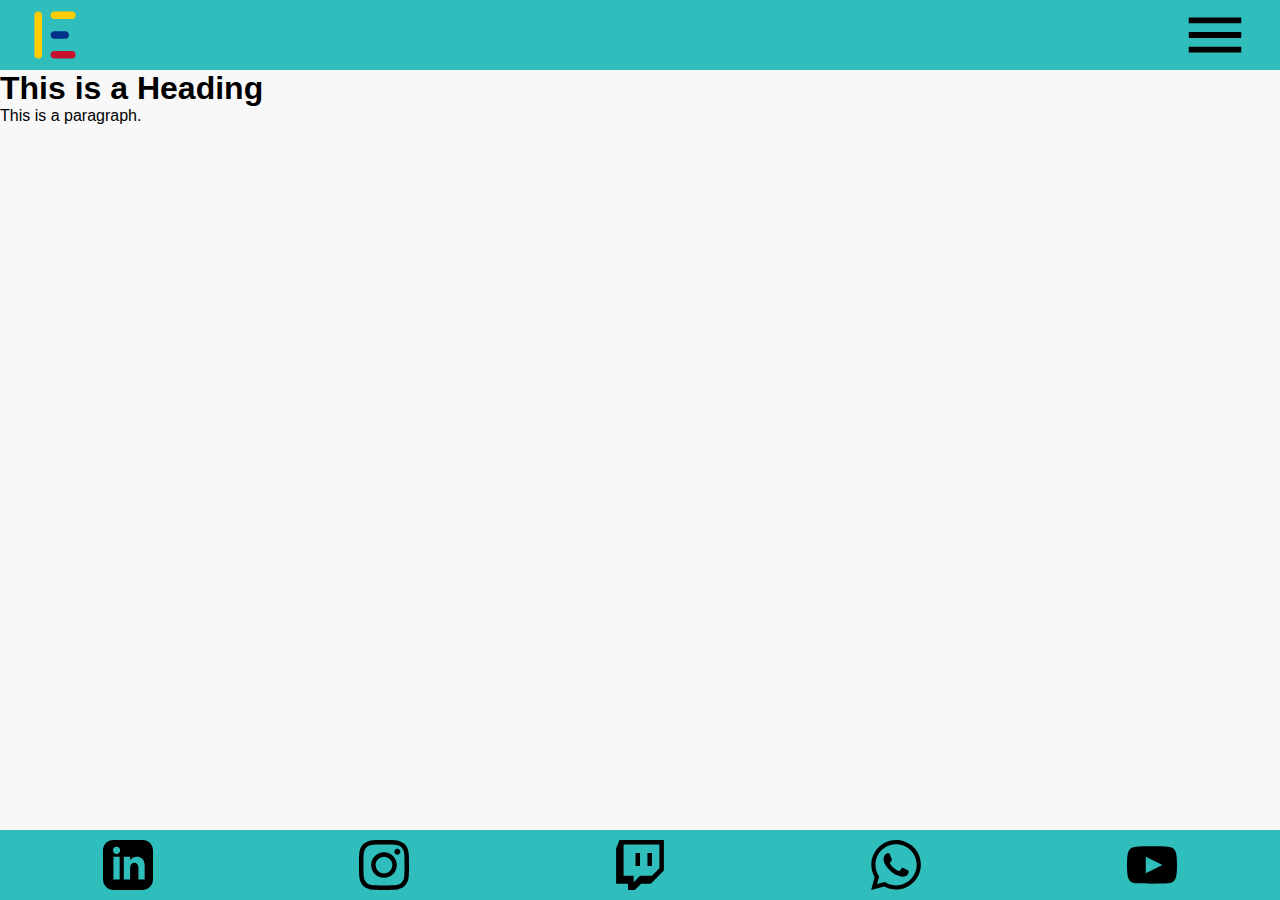
==== index.html @ 3cd1a064 "Merge branch 'main' of https://github.com/emmllanitos/emmllanitos" ====
<!DOCTYPE html>
<html lang="es">

<head>
    <meta charset="UTF-8" />
    <meta http-equiv="X-UA-Compatible" content="IE=edge" />
    <meta name="viewport" content="width=device-width, initial-scale=1.0" />
    <title>Edwar Mayorga - Analista de datos - Index</title>
    <link rel="icon" type="image/x-icon" href="/img/favicon.ico">
    <link rel="stylesheet" href="css/styles-mobile.css">
    <link rel="stylesheet" href="css/styles-tablet.css">
    <link rel="stylesheet" href="css/styles-desktop.css">

</head>

<body>
    <nav class="nav-container">
        <div class="nav-box-logo">
            <a href="https://emmllanitos.github.io/emmllanitos/">
                <svg width="100%" height="100%" viewBox="0 0 1181 1181" version="1.1"
                    xmlns="http://www.w3.org/2000/svg">
                    <path id="nav-logo-svg-l1" opacity="1.00"
                        d=" M 179.45 34.61 C 196.73 33.34 214.77 33.10 231.11 39.73 C 257.66 49.84 278.14 74.21 283.41 102.14 C 285.48 111.98 284.93 122.07 285.00 132.05 C 285.00 436.37 285.00 740.69 285.00 1045.01 C 284.87 1058.67 285.93 1072.63 281.98 1085.91 C 274.46 1114.17 251.16 1137.46 222.91 1144.98 C 210.28 1148.64 196.99 1148.17 183.98 1147.80 C 156.74 1146.28 130.91 1130.41 117.03 1106.96 C 111.16 1097.17 107.27 1086.19 105.78 1074.87 C 104.78 1067.97 105.02 1060.98 105.00 1054.04 C 105.00 743.02 105.01 432.00 105.00 120.99 C 104.69 106.69 107.82 92.29 114.48 79.61 C 126.99 55.13 152.11 37.63 179.45 34.61 Z" />
                    <path id="nav-logo-svg-l2" opacity="1.00"
                        d=" M 562.46 34.61 C 566.28 34.15 570.13 34.00 573.98 34.00 C 712.99 34.00 852.01 33.99 991.02 34.00 C 1007.85 33.90 1024.68 38.92 1038.62 48.37 C 1057.50 60.97 1070.92 81.47 1074.72 103.87 C 1076.46 113.48 1076.00 123.29 1075.91 133.00 C 1075.05 159.96 1060.16 185.87 1037.47 200.40 C 1023.75 209.36 1007.36 214.11 990.99 214.00 C 851.66 214.00 712.34 214.00 573.01 214.00 C 553.99 214.15 535.01 207.65 520.13 195.80 C 500.74 180.65 488.61 156.66 488.06 132.03 C 488.02 122.98 487.59 113.86 489.11 104.90 C 492.09 86.14 501.71 68.54 515.83 55.85 C 528.67 44.16 545.20 36.61 562.46 34.61 Z" />
                    <path id="nav-logo-svg-l3" opacity="1.00"
                        d=" M 562.51 501.60 C 566.31 501.14 570.13 500.99 573.96 501.00 C 656.95 501.00 739.95 501.00 822.95 501.00 C 830.61 501.04 838.32 500.72 845.92 501.93 C 864.41 504.58 881.87 513.70 894.71 527.26 C 906.11 539.20 913.91 554.55 916.71 570.84 C 918.47 580.48 918.00 590.32 917.91 600.07 C 917.03 627.00 902.14 652.89 879.47 667.41 C 865.75 676.36 849.38 681.11 833.01 681.00 C 749.67 681.00 666.33 681.00 582.99 681.00 C 575.34 680.96 567.64 681.28 560.05 680.07 C 540.87 677.31 522.82 667.60 509.86 653.21 C 496.22 638.25 488.29 618.25 488.03 598.01 C 488.03 589.32 487.63 580.57 489.10 571.97 C 492.29 551.56 503.42 532.56 519.54 519.67 C 531.78 509.75 546.86 503.41 562.51 501.60 Z" />
                    <path id="nav-logo-svg-l4" opacity="1.00"
                        d=" M 562.40 968.62 C 575.54 967.40 588.77 968.25 601.95 968.00 C 730.63 968.00 859.30 968.00 987.98 968.00 C 1011.54 967.08 1035.31 976.31 1051.75 993.27 C 1065.38 1007.05 1074.02 1025.66 1075.65 1044.98 C 1076.59 1062.01 1076.59 1079.74 1069.64 1095.67 C 1059.47 1120.81 1036.45 1140.24 1009.93 1145.97 C 998.79 1148.64 987.28 1147.90 975.93 1148.00 C 841.29 1147.99 706.65 1148.02 572.01 1147.99 C 553.33 1147.94 534.76 1141.44 520.15 1129.81 C 504.64 1117.63 493.64 1099.87 489.73 1080.53 C 487.61 1070.82 487.98 1060.84 488.03 1050.98 C 488.27 1035.29 493.02 1019.71 501.58 1006.56 C 514.93 985.76 537.82 971.39 562.40 968.62 Z" />
                </svg>
            </a>
        </div>
        <div class="nav-box-menu">
            <a href="#">
                <svg xmlns="http://www.w3.org/2000/svg" width="100%" height="100%" viewBox="0 0 24 24" fill="#000000">
                    <path d="M0 0h24v24H0z" fill="none" />
                    <path d="M3 18h18v-2H3v2zm0-5h18v-2H3v2zm0-7v2h18V6H3z" />
                </svg>
            </a>
        </div>
    </nav>

    <main class="main-container">
        <h1>This is a Heading</h1>
        <p>This is a paragraph.</p>
    </main>

    <footer class="footer-container">
        <!--<div class="footer-box-text">
            <h2>Primera parte del footer</h2>
        </div>-->
        <!--<div class="footer-box-header">
            <ul>
                <li><a href="#">Inicio</a></li>
                <li><a href="#">Portafolio</a></li>
                <li><a href="#">Contacto</a></li>
            </ul>
        </div>-->
        <div class="footer-box-social">
            <a href="https://www.linkedin.com/in/emmllanitos/" target="_blank" rel="noopener noreferrer">
                <div id="container-social">
                    <svg xmlns="http://www.w3.org/2000/svg" width="auto" height="100%" viewBox="0 0 24 24">
                        <path
                            d="M19 0h-14c-2.761 0-5 2.239-5 5v14c0 2.761 2.239 5 5 5h14c2.762 0 5-2.239 5-5v-14c0-2.761-2.238-5-5-5zm-11 19h-3v-11h3v11zm-1.5-12.268c-.966 0-1.75-.79-1.75-1.764s.784-1.764 1.75-1.764 1.75.79 1.75 1.764-.783 1.764-1.75 1.764zm13.5 12.268h-3v-5.604c0-3.368-4-3.113-4 0v5.604h-3v-11h3v1.765c1.396-2.586 7-2.777 7 2.476v6.759z" />
                    </svg>
                    <!--<a href="#" target="_blank">Linkedin</a>-->
            </a>
        </div>
        <div id="container-social">
            <a href="https://www.instagram.com/emmllanitos/" target="_blank" rel="noopener noreferrer">
                <svg xmlns="http://www.w3.org/2000/svg" width="auto" height="100%" viewBox="0 0 24 24">
                    <path
                        d="M12 2.163c3.204 0 3.584.012 4.85.07 3.252.148 4.771 1.691 4.919 4.919.058 1.265.069 1.645.069 4.849 0 3.205-.012 3.584-.069 4.849-.149 3.225-1.664 4.771-4.919 4.919-1.266.058-1.644.07-4.85.07-3.204 0-3.584-.012-4.849-.07-3.26-.149-4.771-1.699-4.919-4.92-.058-1.265-.07-1.644-.07-4.849 0-3.204.013-3.583.07-4.849.149-3.227 1.664-4.771 4.919-4.919 1.266-.057 1.645-.069 4.849-.069zm0-2.163c-3.259 0-3.667.014-4.947.072-4.358.2-6.78 2.618-6.98 6.98-.059 1.281-.073 1.689-.073 4.948 0 3.259.014 3.668.072 4.948.2 4.358 2.618 6.78 6.98 6.98 1.281.058 1.689.072 4.948.072 3.259 0 3.668-.014 4.948-.072 4.354-.2 6.782-2.618 6.979-6.98.059-1.28.073-1.689.073-4.948 0-3.259-.014-3.667-.072-4.947-.196-4.354-2.617-6.78-6.979-6.98-1.281-.059-1.69-.073-4.949-.073zm0 5.838c-3.403 0-6.162 2.759-6.162 6.162s2.759 6.163 6.162 6.163 6.162-2.759 6.162-6.163c0-3.403-2.759-6.162-6.162-6.162zm0 10.162c-2.209 0-4-1.79-4-4 0-2.209 1.791-4 4-4s4 1.791 4 4c0 2.21-1.791 4-4 4zm6.406-11.845c-.796 0-1.441.645-1.441 1.44s.645 1.44 1.441 1.44c.795 0 1.439-.645 1.439-1.44s-.644-1.44-1.439-1.44z" />
                </svg>
                <!--<a href="#" target="_blank">Instagram</a>-->
            </a>
        </div>
        <div id="container-social">
            <a href="https://www.twitch.tv/elempresario" target="_blank" rel="noopener noreferrer">
                <svg xmlns="http://www.w3.org/2000/svg" width="auto" height="100%" viewBox="0 0 24 24">
                    <path
                        d="M2.149 0l-1.612 4.119v16.836h5.731v3.045h3.224l3.045-3.045h4.657l6.269-6.269v-14.686h-21.314zm19.164 13.612l-3.582 3.582h-5.731l-3.045 3.045v-3.045h-4.836v-15.045h17.194v11.463zm-3.582-7.343v6.262h-2.149v-6.262h2.149zm-5.731 0v6.262h-2.149v-6.262h2.149z"
                        fill-rule="evenodd" clip-rule="evenodd" />
                </svg>

                <!--<a href="#" target="_blank">Twitch</a>-->
            </a>
        </div>
        <div id="container-social">
            <a href="https://wa.me/+573203044256?text=Hola%20vengo%20de%20tu%20pagina%20web,%20me%20encuentro%20interesado%20en%20algo."
                target="_blank" rel="noopener noreferrer">
                <svg xmlns="http://www.w3.org/2000/svg" width="auto" height="100%" viewBox="0 0 24 24">
                    <path
                        d="M.057 24l1.687-6.163c-1.041-1.804-1.588-3.849-1.587-5.946.003-6.556 5.338-11.891 11.893-11.891 3.181.001 6.167 1.24 8.413 3.488 2.245 2.248 3.481 5.236 3.48 8.414-.003 6.557-5.338 11.892-11.893 11.892-1.99-.001-3.951-.5-5.688-1.448l-6.305 1.654zm6.597-3.807c1.676.995 3.276 1.591 5.392 1.592 5.448 0 9.886-4.434 9.889-9.885.002-5.462-4.415-9.89-9.881-9.892-5.452 0-9.887 4.434-9.889 9.884-.001 2.225.651 3.891 1.746 5.634l-.999 3.648 3.742-.981zm11.387-5.464c-.074-.124-.272-.198-.57-.347-.297-.149-1.758-.868-2.031-.967-.272-.099-.47-.149-.669.149-.198.297-.768.967-.941 1.165-.173.198-.347.223-.644.074-.297-.149-1.255-.462-2.39-1.475-.883-.788-1.48-1.761-1.653-2.059-.173-.297-.018-.458.13-.606.134-.133.297-.347.446-.521.151-.172.2-.296.3-.495.099-.198.05-.372-.025-.521-.075-.148-.669-1.611-.916-2.206-.242-.579-.487-.501-.669-.51l-.57-.01c-.198 0-.52.074-.792.372s-1.04 1.016-1.04 2.479 1.065 2.876 1.213 3.074c.149.198 2.095 3.2 5.076 4.487.709.306 1.263.489 1.694.626.712.226 1.36.194 1.872.118.571-.085 1.758-.719 2.006-1.413.248-.695.248-1.29.173-1.414z" />
                </svg>

                <!--<a href="#" target="_blank">Whatsapp</a>-->
            </a>
        </div>
        <div id="container-social">
            <a href="https://www.youtube.com/channel/UCGFpJ8EP4kkyWXcvwe7NIhg" target="_blank"
                rel="noopener noreferrer">
                <svg xmlns="http://www.w3.org/2000/svg" width="auto" height="100%" viewBox="0 0 24 24">
                    <path
                        d="M19.615 3.184c-3.604-.246-11.631-.245-15.23 0-3.897.266-4.356 2.62-4.385 8.816.029 6.185.484 8.549 4.385 8.816 3.6.245 11.626.246 15.23 0 3.897-.266 4.356-2.62 4.385-8.816-.029-6.185-.484-8.549-4.385-8.816zm-10.615 12.816v-8l8 3.993-8 4.007z" />
                </svg>

                <!--<a href="#" target="_blank">Youtube</a>-->
            </a>
        </div>


        </div>
    </footer>
</body>

</html>
---- css/styles-mobile.css ----
:root {
  --fondo-body: #f8f8f8;
  --verde-claro: #2fbebc;
  --amarillo: #ffcd00;
  --azul: #003087;
  --rojo: #c8102e;
}

* {
  padding: 0;
  margin: 0;
  box-sizing: border-box;
}

.html {
  font-size: 62.5%;
}

a {
  height: 100%;
  width: auto;
}

body {
  font-family: sans-serif;
  font-weight: lighter;
  background-color: var(--fondo-body);
  height: 100vh;
}

/*HEADER BOX*/
.nav-container {
  display: flex;
  flex-direction: row;
  flex-wrap: nowrap;
  background-color: var(--verde-claro);
  height: 70px;
  width: auto;
}

.nav-container .nav-box-logo {
  display: flex;
  justify-content: left;
  height: 100%;
  padding: 10px 0;
  margin-left: 30px;
  flex-grow: 1;
}

.nav-container .nav-box-menu {
  display: flex;
  justify-content: right;
  height: 100%;
  margin-right: 30px;
  flex-grow: 1;
}

/*SVG LOGO NAV*/
#nav-logo-svg-l1,
#nav-logo-svg-l2 {
  fill: var(--amarillo);
}

#nav-logo-svg-l3 {
  fill: var(--azul);
}

#nav-logo-svg-l4 {
  fill: var(--rojo);
}

/*FOOTER BOX*/
.footer-container {
  display: flex;
  flex-direction: row;
  flex-wrap: wrap;
  background-color: var(--verde-claro);
  height: 70px;
  flex-grow: 1;
}

.footer-container .footer-box-social {
  display: flex;
  flex-direction: row;
  flex-wrap: wrap;
  flex-grow: 1;
  height: 100%;
  width: auto;
}

.footer-box-social #container-social {
  display: flex;
  justify-content: center;
  flex-grow: 1;
  padding: 10px 0;
  height: 100%;
  width: auto;
}

/*MAIN BOX*/
.main-container {
  min-height: calc(100vh - 70px - 70px);
}
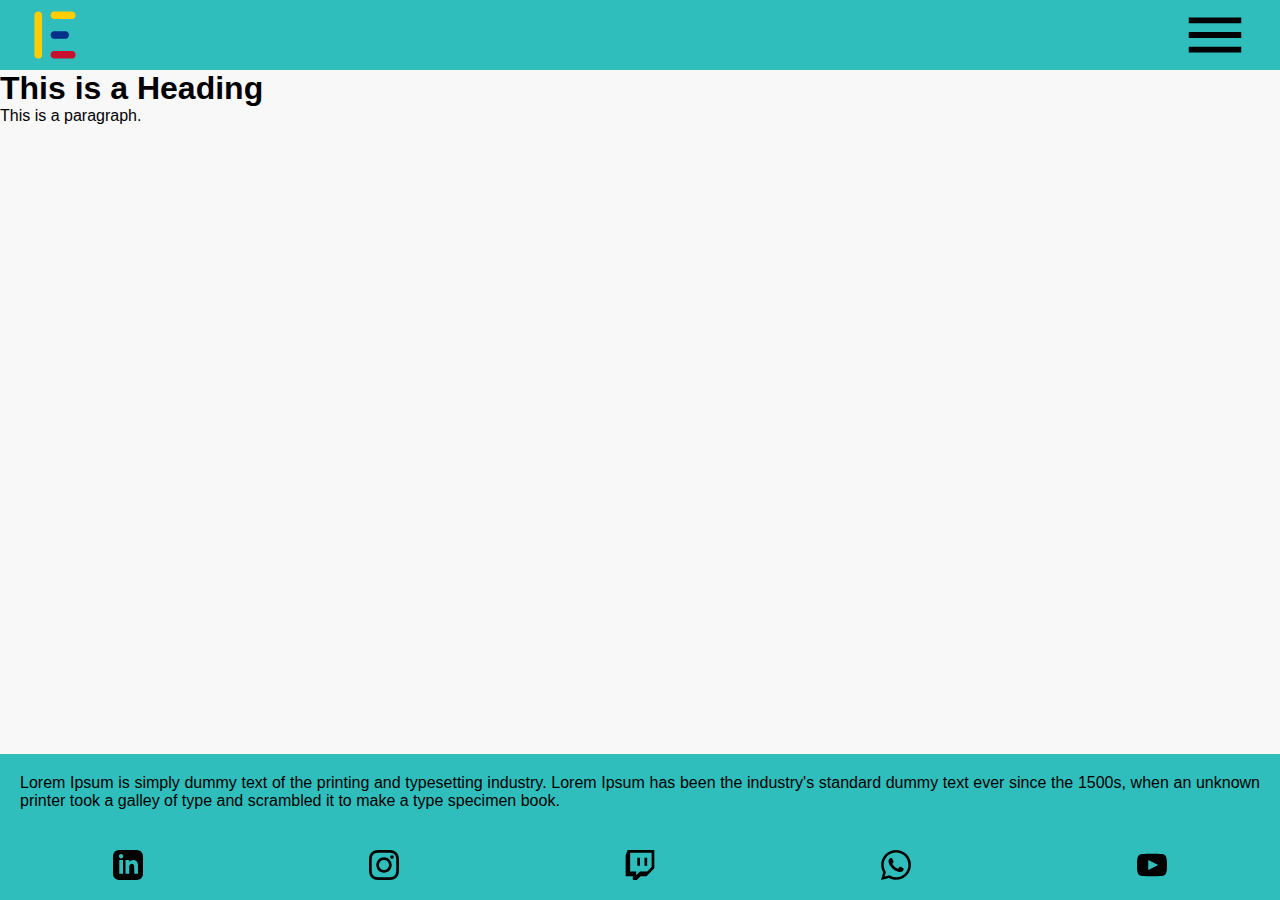
==== commit 66cd1537: "Update footer and flex body" ====
--- a/index.html
+++ b/index.html
@@ -46,72 +46,72 @@
     </main>
 
     <footer class="footer-container">
-        <!--<div class="footer-box-text">
-            <h2>Primera parte del footer</h2>
-        </div>-->
-        <!--<div class="footer-box-header">
-            <ul>
-                <li><a href="#">Inicio</a></li>
-                <li><a href="#">Portafolio</a></li>
-                <li><a href="#">Contacto</a></li>
-            </ul>
-        </div>-->
+
+        <div class="footer-box-text">
+            <p>Lorem Ipsum is simply dummy text of the printing
+                and typesetting industry. Lorem Ipsum has been
+                the industry's standard dummy text ever since the
+                1500s, when an unknown printer took a galley of
+                type and scrambled it to make a type specimen
+                book.</p>
+        </div>
+
         <div class="footer-box-social">
-            <a href="https://www.linkedin.com/in/emmllanitos/" target="_blank" rel="noopener noreferrer">
-                <div id="container-social">
+            <div id="container-social">
+                <a href="https://www.linkedin.com/in/emmllanitos/" target="_blank" rel="noopener noreferrer">
                     <svg xmlns="http://www.w3.org/2000/svg" width="auto" height="100%" viewBox="0 0 24 24">
                         <path
                             d="M19 0h-14c-2.761 0-5 2.239-5 5v14c0 2.761 2.239 5 5 5h14c2.762 0 5-2.239 5-5v-14c0-2.761-2.238-5-5-5zm-11 19h-3v-11h3v11zm-1.5-12.268c-.966 0-1.75-.79-1.75-1.764s.784-1.764 1.75-1.764 1.75.79 1.75 1.764-.783 1.764-1.75 1.764zm13.5 12.268h-3v-5.604c0-3.368-4-3.113-4 0v5.604h-3v-11h3v1.765c1.396-2.586 7-2.777 7 2.476v6.759z" />
                     </svg>
                     <!--<a href="#" target="_blank">Linkedin</a>-->
-            </a>
-        </div>
-        <div id="container-social">
-            <a href="https://www.instagram.com/emmllanitos/" target="_blank" rel="noopener noreferrer">
-                <svg xmlns="http://www.w3.org/2000/svg" width="auto" height="100%" viewBox="0 0 24 24">
-                    <path
-                        d="M12 2.163c3.204 0 3.584.012 4.85.07 3.252.148 4.771 1.691 4.919 4.919.058 1.265.069 1.645.069 4.849 0 3.205-.012 3.584-.069 4.849-.149 3.225-1.664 4.771-4.919 4.919-1.266.058-1.644.07-4.85.07-3.204 0-3.584-.012-4.849-.07-3.26-.149-4.771-1.699-4.919-4.92-.058-1.265-.07-1.644-.07-4.849 0-3.204.013-3.583.07-4.849.149-3.227 1.664-4.771 4.919-4.919 1.266-.057 1.645-.069 4.849-.069zm0-2.163c-3.259 0-3.667.014-4.947.072-4.358.2-6.78 2.618-6.98 6.98-.059 1.281-.073 1.689-.073 4.948 0 3.259.014 3.668.072 4.948.2 4.358 2.618 6.78 6.98 6.98 1.281.058 1.689.072 4.948.072 3.259 0 3.668-.014 4.948-.072 4.354-.2 6.782-2.618 6.979-6.98.059-1.28.073-1.689.073-4.948 0-3.259-.014-3.667-.072-4.947-.196-4.354-2.617-6.78-6.979-6.98-1.281-.059-1.69-.073-4.949-.073zm0 5.838c-3.403 0-6.162 2.759-6.162 6.162s2.759 6.163 6.162 6.163 6.162-2.759 6.162-6.163c0-3.403-2.759-6.162-6.162-6.162zm0 10.162c-2.209 0-4-1.79-4-4 0-2.209 1.791-4 4-4s4 1.791 4 4c0 2.21-1.791 4-4 4zm6.406-11.845c-.796 0-1.441.645-1.441 1.44s.645 1.44 1.441 1.44c.795 0 1.439-.645 1.439-1.44s-.644-1.44-1.439-1.44z" />
-                </svg>
-                <!--<a href="#" target="_blank">Instagram</a>-->
-            </a>
-        </div>
-        <div id="container-social">
-            <a href="https://www.twitch.tv/elempresario" target="_blank" rel="noopener noreferrer">
-                <svg xmlns="http://www.w3.org/2000/svg" width="auto" height="100%" viewBox="0 0 24 24">
-                    <path
-                        d="M2.149 0l-1.612 4.119v16.836h5.731v3.045h3.224l3.045-3.045h4.657l6.269-6.269v-14.686h-21.314zm19.164 13.612l-3.582 3.582h-5.731l-3.045 3.045v-3.045h-4.836v-15.045h17.194v11.463zm-3.582-7.343v6.262h-2.149v-6.262h2.149zm-5.731 0v6.262h-2.149v-6.262h2.149z"
-                        fill-rule="evenodd" clip-rule="evenodd" />
-                </svg>
+                </a>
+            </div>
+            <div id="container-social">
+                <a href="https://www.instagram.com/emmllanitos/" target="_blank" rel="noopener noreferrer">
+                    <svg xmlns="http://www.w3.org/2000/svg" width="auto" height="100%" viewBox="0 0 24 24">
+                        <path
+                            d="M12 2.163c3.204 0 3.584.012 4.85.07 3.252.148 4.771 1.691 4.919 4.919.058 1.265.069 1.645.069 4.849 0 3.205-.012 3.584-.069 4.849-.149 3.225-1.664 4.771-4.919 4.919-1.266.058-1.644.07-4.85.07-3.204 0-3.584-.012-4.849-.07-3.26-.149-4.771-1.699-4.919-4.92-.058-1.265-.07-1.644-.07-4.849 0-3.204.013-3.583.07-4.849.149-3.227 1.664-4.771 4.919-4.919 1.266-.057 1.645-.069 4.849-.069zm0-2.163c-3.259 0-3.667.014-4.947.072-4.358.2-6.78 2.618-6.98 6.98-.059 1.281-.073 1.689-.073 4.948 0 3.259.014 3.668.072 4.948.2 4.358 2.618 6.78 6.98 6.98 1.281.058 1.689.072 4.948.072 3.259 0 3.668-.014 4.948-.072 4.354-.2 6.782-2.618 6.979-6.98.059-1.28.073-1.689.073-4.948 0-3.259-.014-3.667-.072-4.947-.196-4.354-2.617-6.78-6.979-6.98-1.281-.059-1.69-.073-4.949-.073zm0 5.838c-3.403 0-6.162 2.759-6.162 6.162s2.759 6.163 6.162 6.163 6.162-2.759 6.162-6.163c0-3.403-2.759-6.162-6.162-6.162zm0 10.162c-2.209 0-4-1.79-4-4 0-2.209 1.791-4 4-4s4 1.791 4 4c0 2.21-1.791 4-4 4zm6.406-11.845c-.796 0-1.441.645-1.441 1.44s.645 1.44 1.441 1.44c.795 0 1.439-.645 1.439-1.44s-.644-1.44-1.439-1.44z" />
+                    </svg>
+                    <!--<a href="#" target="_blank">Instagram</a>-->
+                </a>
+            </div>
+            <div id="container-social">
+                <a href="https://www.twitch.tv/elempresario" target="_blank" rel="noopener noreferrer">
+                    <svg xmlns="http://www.w3.org/2000/svg" width="auto" height="100%" viewBox="0 0 24 24">
+                        <path
+                            d="M2.149 0l-1.612 4.119v16.836h5.731v3.045h3.224l3.045-3.045h4.657l6.269-6.269v-14.686h-21.314zm19.164 13.612l-3.582 3.582h-5.731l-3.045 3.045v-3.045h-4.836v-15.045h17.194v11.463zm-3.582-7.343v6.262h-2.149v-6.262h2.149zm-5.731 0v6.262h-2.149v-6.262h2.149z"
+                            fill-rule="evenodd" clip-rule="evenodd" />
+                    </svg>
 
-                <!--<a href="#" target="_blank">Twitch</a>-->
-            </a>
-        </div>
-        <div id="container-social">
-            <a href="https://wa.me/+573203044256?text=Hola%20vengo%20de%20tu%20pagina%20web,%20me%20encuentro%20interesado%20en%20algo."
-                target="_blank" rel="noopener noreferrer">
-                <svg xmlns="http://www.w3.org/2000/svg" width="auto" height="100%" viewBox="0 0 24 24">
-                    <path
-                        d="M.057 24l1.687-6.163c-1.041-1.804-1.588-3.849-1.587-5.946.003-6.556 5.338-11.891 11.893-11.891 3.181.001 6.167 1.24 8.413 3.488 2.245 2.248 3.481 5.236 3.48 8.414-.003 6.557-5.338 11.892-11.893 11.892-1.99-.001-3.951-.5-5.688-1.448l-6.305 1.654zm6.597-3.807c1.676.995 3.276 1.591 5.392 1.592 5.448 0 9.886-4.434 9.889-9.885.002-5.462-4.415-9.89-9.881-9.892-5.452 0-9.887 4.434-9.889 9.884-.001 2.225.651 3.891 1.746 5.634l-.999 3.648 3.742-.981zm11.387-5.464c-.074-.124-.272-.198-.57-.347-.297-.149-1.758-.868-2.031-.967-.272-.099-.47-.149-.669.149-.198.297-.768.967-.941 1.165-.173.198-.347.223-.644.074-.297-.149-1.255-.462-2.39-1.475-.883-.788-1.48-1.761-1.653-2.059-.173-.297-.018-.458.13-.606.134-.133.297-.347.446-.521.151-.172.2-.296.3-.495.099-.198.05-.372-.025-.521-.075-.148-.669-1.611-.916-2.206-.242-.579-.487-.501-.669-.51l-.57-.01c-.198 0-.52.074-.792.372s-1.04 1.016-1.04 2.479 1.065 2.876 1.213 3.074c.149.198 2.095 3.2 5.076 4.487.709.306 1.263.489 1.694.626.712.226 1.36.194 1.872.118.571-.085 1.758-.719 2.006-1.413.248-.695.248-1.29.173-1.414z" />
-                </svg>
+                    <!--<a href="#" target="_blank">Twitch</a>-->
+                </a>
+            </div>
+            <div id="container-social">
+                <a href="https://wa.me/+573203044256?text=Hola%20vengo%20de%20tu%20pagina%20web,%20me%20encuentro%20interesado%20en%20algo."
+                    target="_blank" rel="noopener noreferrer">
+                    <svg xmlns="http://www.w3.org/2000/svg" width="auto" height="100%" viewBox="0 0 24 24">
+                        <path
+                            d="M.057 24l1.687-6.163c-1.041-1.804-1.588-3.849-1.587-5.946.003-6.556 5.338-11.891 11.893-11.891 3.181.001 6.167 1.24 8.413 3.488 2.245 2.248 3.481 5.236 3.48 8.414-.003 6.557-5.338 11.892-11.893 11.892-1.99-.001-3.951-.5-5.688-1.448l-6.305 1.654zm6.597-3.807c1.676.995 3.276 1.591 5.392 1.592 5.448 0 9.886-4.434 9.889-9.885.002-5.462-4.415-9.89-9.881-9.892-5.452 0-9.887 4.434-9.889 9.884-.001 2.225.651 3.891 1.746 5.634l-.999 3.648 3.742-.981zm11.387-5.464c-.074-.124-.272-.198-.57-.347-.297-.149-1.758-.868-2.031-.967-.272-.099-.47-.149-.669.149-.198.297-.768.967-.941 1.165-.173.198-.347.223-.644.074-.297-.149-1.255-.462-2.39-1.475-.883-.788-1.48-1.761-1.653-2.059-.173-.297-.018-.458.13-.606.134-.133.297-.347.446-.521.151-.172.2-.296.3-.495.099-.198.05-.372-.025-.521-.075-.148-.669-1.611-.916-2.206-.242-.579-.487-.501-.669-.51l-.57-.01c-.198 0-.52.074-.792.372s-1.04 1.016-1.04 2.479 1.065 2.876 1.213 3.074c.149.198 2.095 3.2 5.076 4.487.709.306 1.263.489 1.694.626.712.226 1.36.194 1.872.118.571-.085 1.758-.719 2.006-1.413.248-.695.248-1.29.173-1.414z" />
+                    </svg>
 
-                <!--<a href="#" target="_blank">Whatsapp</a>-->
-            </a>
-        </div>
-        <div id="container-social">
-            <a href="https://www.youtube.com/channel/UCGFpJ8EP4kkyWXcvwe7NIhg" target="_blank"
-                rel="noopener noreferrer">
-                <svg xmlns="http://www.w3.org/2000/svg" width="auto" height="100%" viewBox="0 0 24 24">
-                    <path
-                        d="M19.615 3.184c-3.604-.246-11.631-.245-15.23 0-3.897.266-4.356 2.62-4.385 8.816.029 6.185.484 8.549 4.385 8.816 3.6.245 11.626.246 15.23 0 3.897-.266 4.356-2.62 4.385-8.816-.029-6.185-.484-8.549-4.385-8.816zm-10.615 12.816v-8l8 3.993-8 4.007z" />
-                </svg>
+                    <!--<a href="#" target="_blank">Whatsapp</a>-->
+                </a>
+            </div>
+            <div id="container-social">
+                <a href="https://www.youtube.com/channel/UCGFpJ8EP4kkyWXcvwe7NIhg" target="_blank"
+                    rel="noopener noreferrer">
+                    <svg xmlns="http://www.w3.org/2000/svg" width="auto" height="100%" viewBox="0 0 24 24">
+                        <path
+                            d="M19.615 3.184c-3.604-.246-11.631-.245-15.23 0-3.897.266-4.356 2.62-4.385 8.816.029 6.185.484 8.549 4.385 8.816 3.6.245 11.626.246 15.23 0 3.897-.266 4.356-2.62 4.385-8.816-.029-6.185-.484-8.549-4.385-8.816zm-10.615 12.816v-8l8 3.993-8 4.007z" />
+                    </svg>
 
-                <!--<a href="#" target="_blank">Youtube</a>-->
-            </a>
+                    <!--<a href="#" target="_blank">Youtube</a>-->
+                </a>
+            </div>
         </div>
 
 
-        </div>
     </footer>
 </body>
 
-</html>
+</html>--- a/css/styles-mobile.css
+++ b/css/styles-mobile.css
@@ -25,7 +25,10 @@
   font-family: sans-serif;
   font-weight: lighter;
   background-color: var(--fondo-body);
-  height: 100vh;
+  display: flex;
+  flex-direction: column;
+  min-height: 100vh;
+
 }
 
 /*HEADER BOX*/
@@ -35,7 +38,7 @@
   flex-wrap: nowrap;
   background-color: var(--verde-claro);
   height: 70px;
-  width: auto;
+  width: 100%;
 }
 
 .nav-container .nav-box-logo {
@@ -72,32 +75,42 @@
 /*FOOTER BOX*/
 .footer-container {
   display: flex;
-  flex-direction: row;
+  flex-direction: column;
   flex-wrap: wrap;
   background-color: var(--verde-claro);
-  height: 70px;
-  flex-grow: 1;
+  margin-top: auto;
+  width: 100%;
 }
 
 .footer-container .footer-box-social {
   display: flex;
   flex-direction: row;
   flex-wrap: wrap;
-  flex-grow: 1;
-  height: 100%;
-  width: auto;
+  height: 70px;
+  width: 100%;
 }
 
 .footer-box-social #container-social {
   display: flex;
   justify-content: center;
   flex-grow: 1;
-  padding: 10px 0;
+  padding: 20px 0;
   height: 100%;
   width: auto;
 }
 
+.footer-container .footer-box-text{
+  height: auto;
+  width: 100%;
+  padding: 20px;
+  text-align: justify;
+  font-size: 1rem;
+
+}
+
 /*MAIN BOX*/
 .main-container {
-  min-height: calc(100vh - 70px - 70px);
+  display: flex;
+  flex-direction: column;
+  flex-wrap: nowrap;
 }
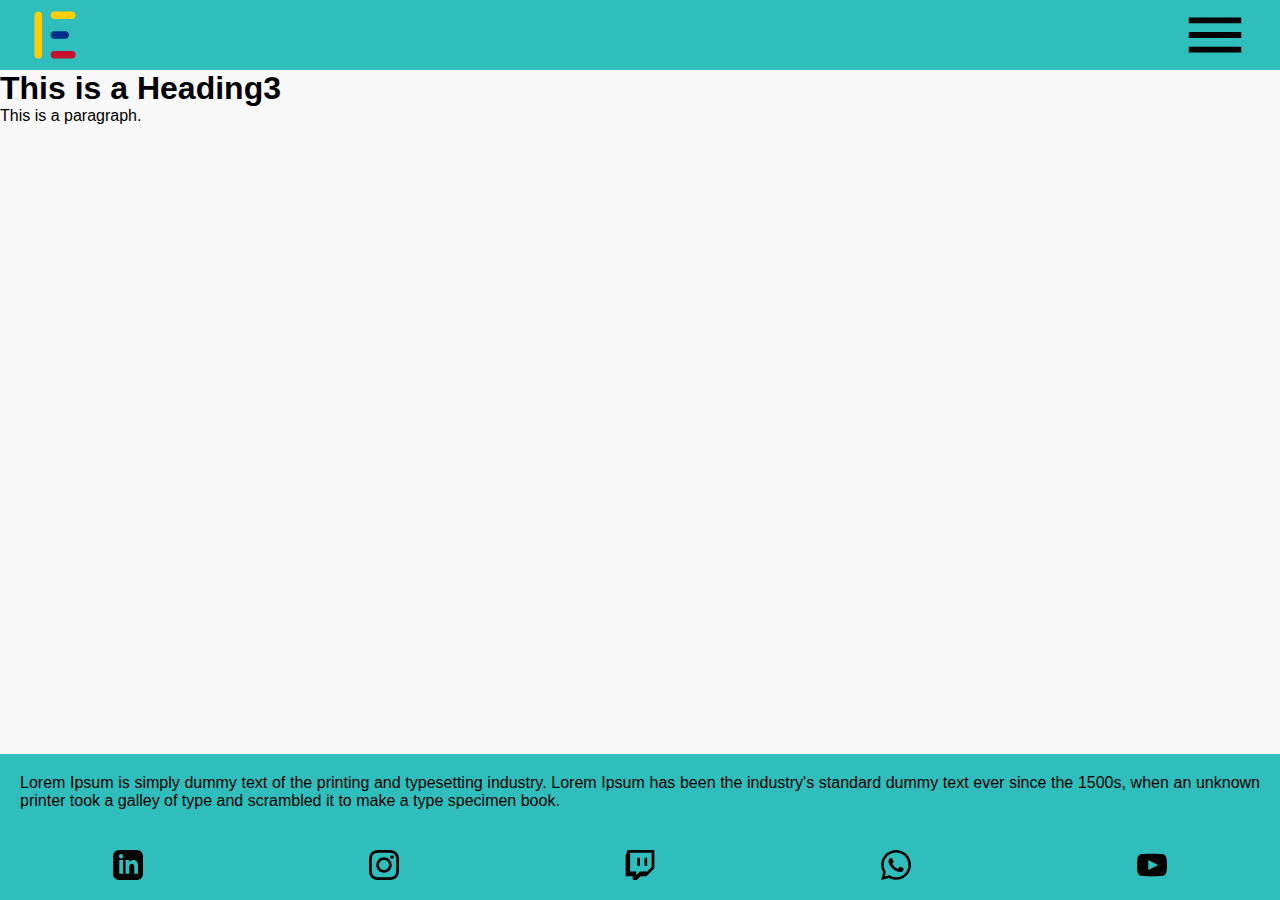
==== commit 430805b2: "add index" ====
--- a/index.html
+++ b/index.html
@@ -41,7 +41,7 @@
     </nav>
 
     <main class="main-container">
-        <h1>This is a Heading</h1>
+        <h1>This is a Heading3</h1>
         <p>This is a paragraph.</p>
     </main>
 
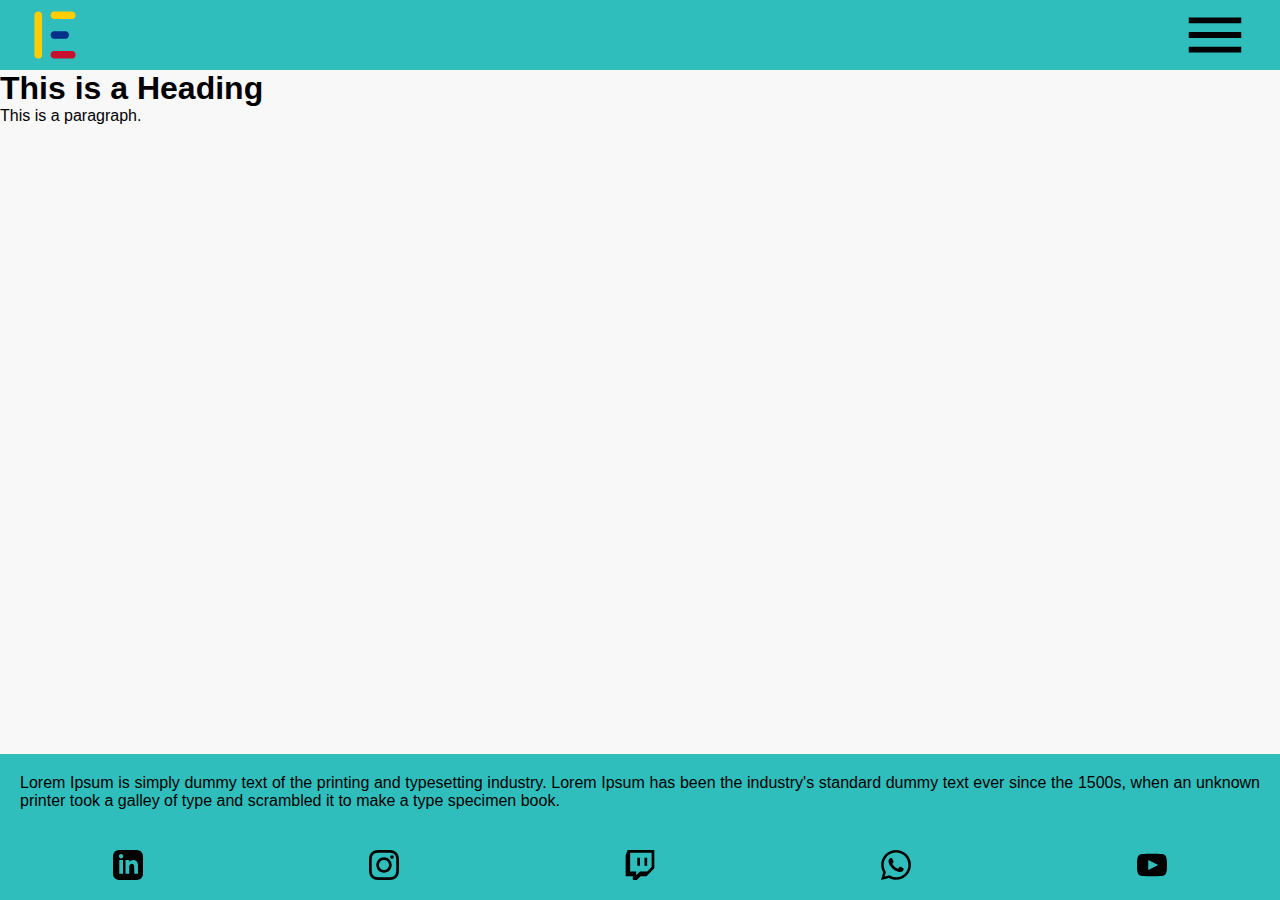
==== commit 2f7fdbbf: "Revert "add index"" ====
--- a/index.html
+++ b/index.html
@@ -41,7 +41,7 @@
     </nav>
 
     <main class="main-container">
-        <h1>This is a Heading3</h1>
+        <h1>This is a Heading</h1>
         <p>This is a paragraph.</p>
     </main>
 
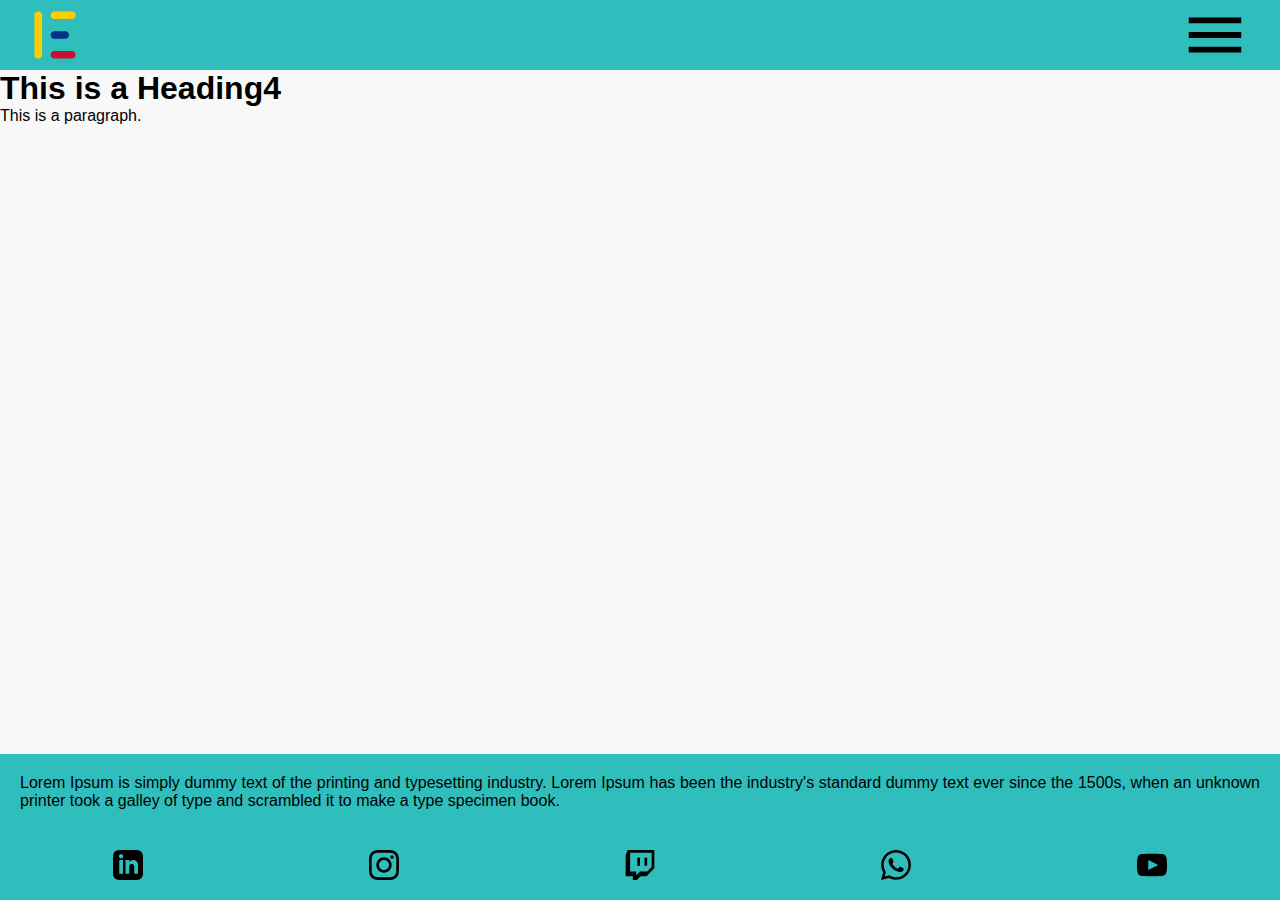
==== commit b14a12e1: "Update index.html" ====
--- a/index.html
+++ b/index.html
@@ -41,7 +41,7 @@
     </nav>
 
     <main class="main-container">
-        <h1>This is a Heading</h1>
+        <h1>This is a Heading4</h1>
         <p>This is a paragraph.</p>
     </main>
 
@@ -114,4 +114,4 @@
     </footer>
 </body>
 
-</html>+</html>
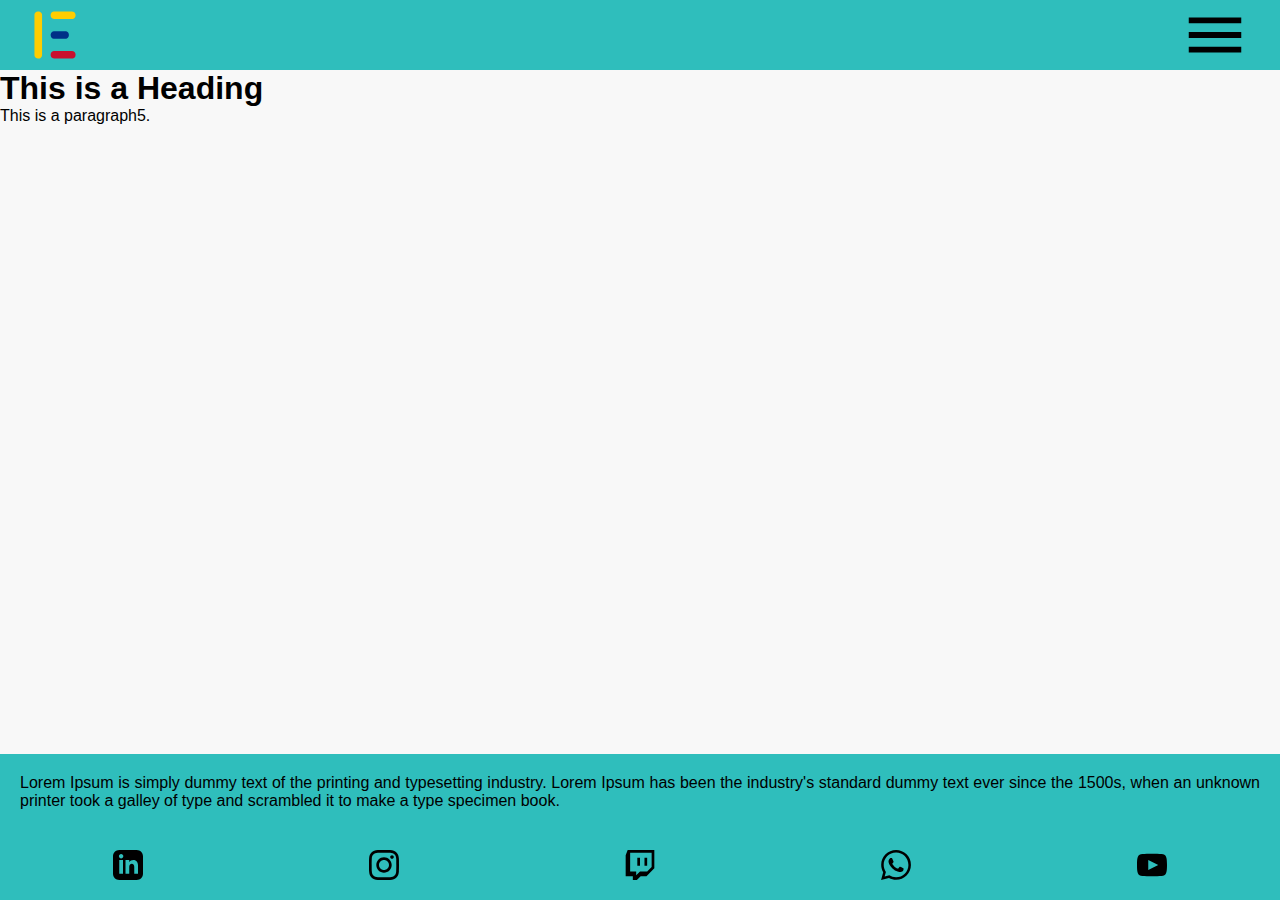
==== commit 26b2c6bd: "update5" ====
--- a/index.html
+++ b/index.html
@@ -41,8 +41,8 @@
     </nav>
 
     <main class="main-container">
-        <h1>This is a Heading4</h1>
-        <p>This is a paragraph.</p>
+        <h1>This is a Heading</h1>
+        <p>This is a paragraph5.</p>
     </main>
 
     <footer class="footer-container">
@@ -114,4 +114,4 @@
     </footer>
 </body>
 
-</html>
+</html>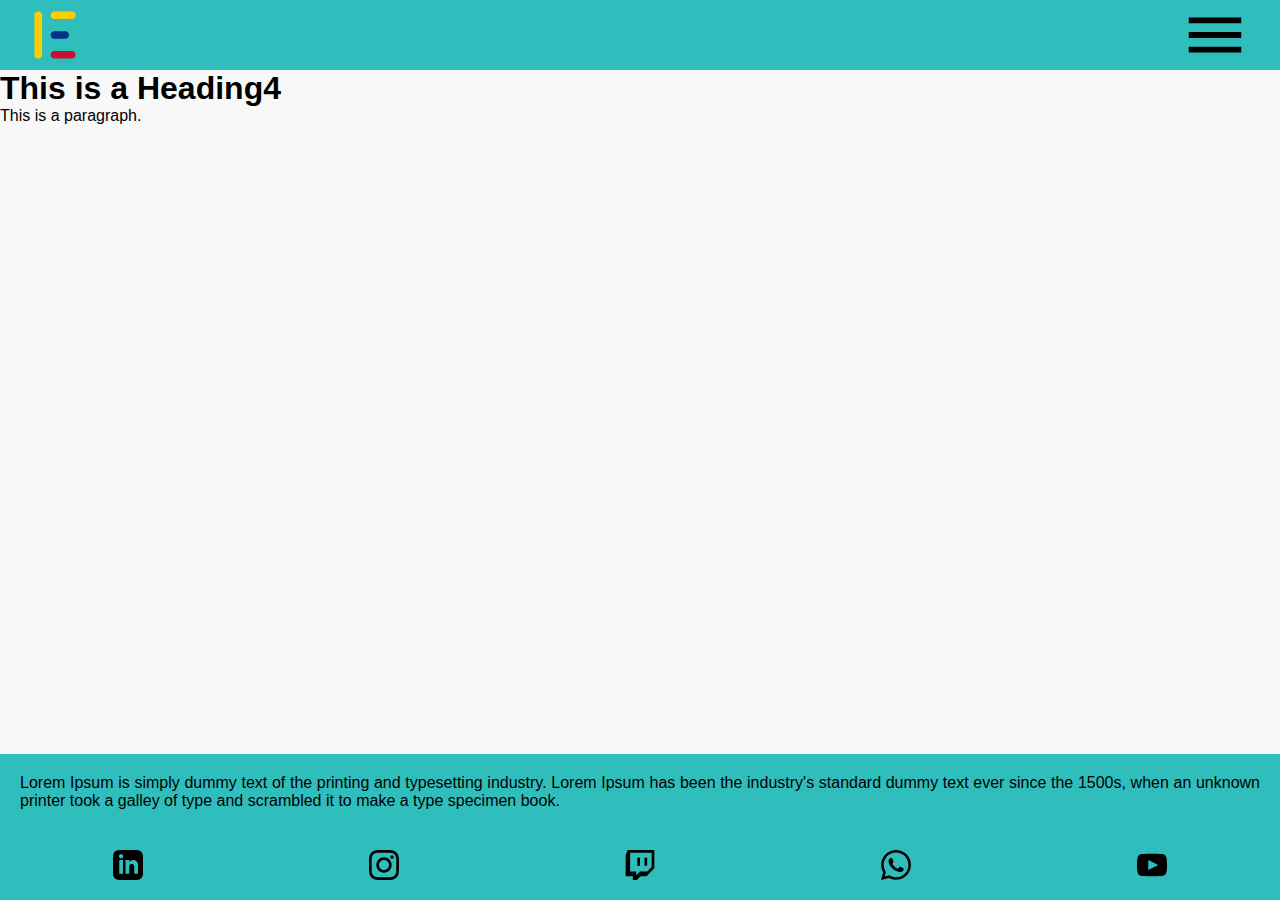
==== commit 04c27ffe: "Merge branch 'main' of https://github.com/emmllanitos/emmllanitos" ====
--- a/index.html
+++ b/index.html
@@ -41,8 +41,8 @@
     </nav>
 
     <main class="main-container">
-        <h1>This is a Heading</h1>
-        <p>This is a paragraph5.</p>
+        <h1>This is a Heading4</h1>
+        <p>This is a paragraph.</p>
     </main>
 
     <footer class="footer-container">
@@ -114,4 +114,4 @@
     </footer>
 </body>
 
-</html>+</html>
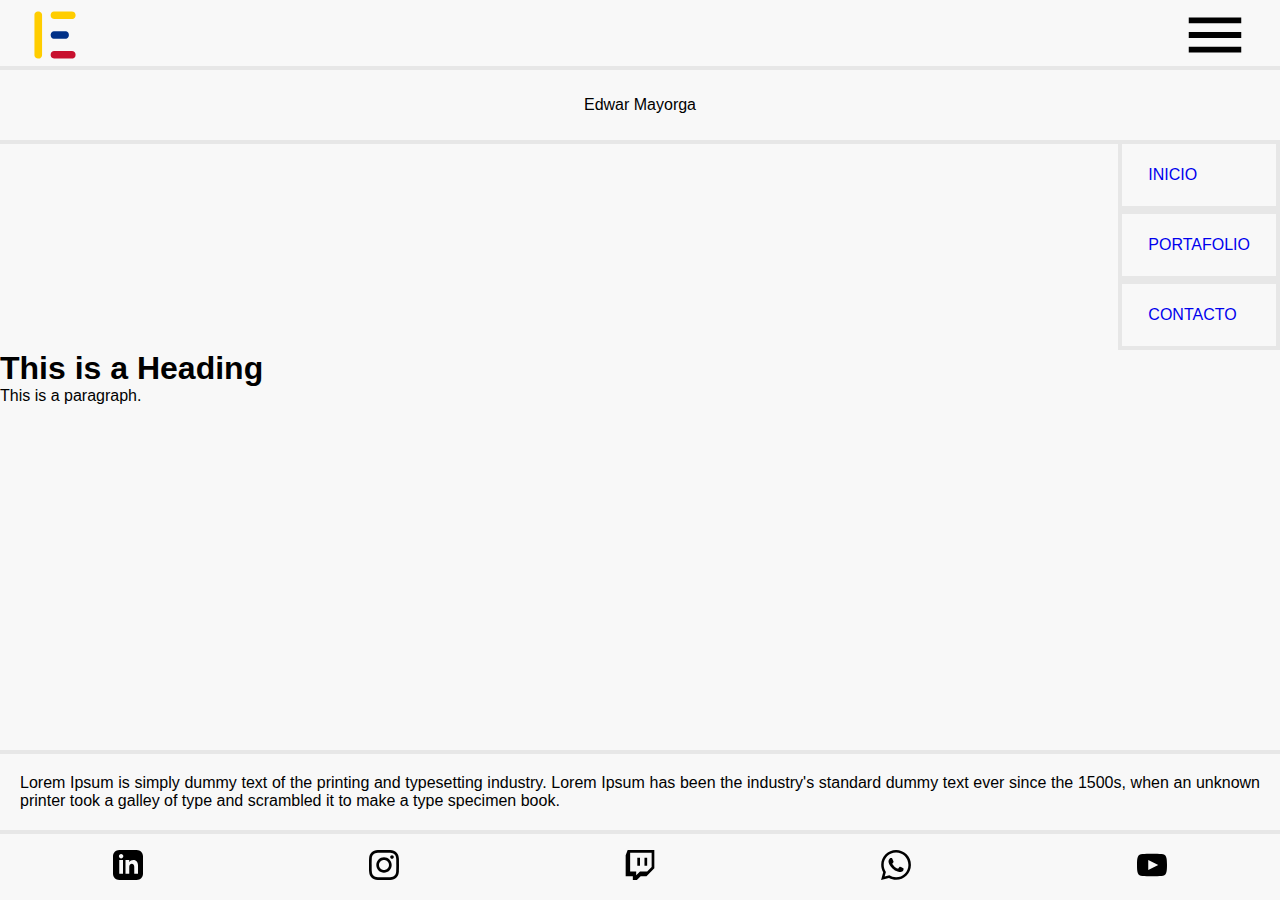
==== commit fcf80449: "Commit add navbar complete" ====
--- a/index.html
+++ b/index.html
@@ -15,33 +15,53 @@
 
 <body>
     <nav class="nav-container">
-        <div class="nav-box-logo">
-            <a href="https://emmllanitos.github.io/emmllanitos/">
-                <svg width="100%" height="100%" viewBox="0 0 1181 1181" version="1.1"
-                    xmlns="http://www.w3.org/2000/svg">
-                    <path id="nav-logo-svg-l1" opacity="1.00"
-                        d=" M 179.45 34.61 C 196.73 33.34 214.77 33.10 231.11 39.73 C 257.66 49.84 278.14 74.21 283.41 102.14 C 285.48 111.98 284.93 122.07 285.00 132.05 C 285.00 436.37 285.00 740.69 285.00 1045.01 C 284.87 1058.67 285.93 1072.63 281.98 1085.91 C 274.46 1114.17 251.16 1137.46 222.91 1144.98 C 210.28 1148.64 196.99 1148.17 183.98 1147.80 C 156.74 1146.28 130.91 1130.41 117.03 1106.96 C 111.16 1097.17 107.27 1086.19 105.78 1074.87 C 104.78 1067.97 105.02 1060.98 105.00 1054.04 C 105.00 743.02 105.01 432.00 105.00 120.99 C 104.69 106.69 107.82 92.29 114.48 79.61 C 126.99 55.13 152.11 37.63 179.45 34.61 Z" />
-                    <path id="nav-logo-svg-l2" opacity="1.00"
-                        d=" M 562.46 34.61 C 566.28 34.15 570.13 34.00 573.98 34.00 C 712.99 34.00 852.01 33.99 991.02 34.00 C 1007.85 33.90 1024.68 38.92 1038.62 48.37 C 1057.50 60.97 1070.92 81.47 1074.72 103.87 C 1076.46 113.48 1076.00 123.29 1075.91 133.00 C 1075.05 159.96 1060.16 185.87 1037.47 200.40 C 1023.75 209.36 1007.36 214.11 990.99 214.00 C 851.66 214.00 712.34 214.00 573.01 214.00 C 553.99 214.15 535.01 207.65 520.13 195.80 C 500.74 180.65 488.61 156.66 488.06 132.03 C 488.02 122.98 487.59 113.86 489.11 104.90 C 492.09 86.14 501.71 68.54 515.83 55.85 C 528.67 44.16 545.20 36.61 562.46 34.61 Z" />
-                    <path id="nav-logo-svg-l3" opacity="1.00"
-                        d=" M 562.51 501.60 C 566.31 501.14 570.13 500.99 573.96 501.00 C 656.95 501.00 739.95 501.00 822.95 501.00 C 830.61 501.04 838.32 500.72 845.92 501.93 C 864.41 504.58 881.87 513.70 894.71 527.26 C 906.11 539.20 913.91 554.55 916.71 570.84 C 918.47 580.48 918.00 590.32 917.91 600.07 C 917.03 627.00 902.14 652.89 879.47 667.41 C 865.75 676.36 849.38 681.11 833.01 681.00 C 749.67 681.00 666.33 681.00 582.99 681.00 C 575.34 680.96 567.64 681.28 560.05 680.07 C 540.87 677.31 522.82 667.60 509.86 653.21 C 496.22 638.25 488.29 618.25 488.03 598.01 C 488.03 589.32 487.63 580.57 489.10 571.97 C 492.29 551.56 503.42 532.56 519.54 519.67 C 531.78 509.75 546.86 503.41 562.51 501.60 Z" />
-                    <path id="nav-logo-svg-l4" opacity="1.00"
-                        d=" M 562.40 968.62 C 575.54 967.40 588.77 968.25 601.95 968.00 C 730.63 968.00 859.30 968.00 987.98 968.00 C 1011.54 967.08 1035.31 976.31 1051.75 993.27 C 1065.38 1007.05 1074.02 1025.66 1075.65 1044.98 C 1076.59 1062.01 1076.59 1079.74 1069.64 1095.67 C 1059.47 1120.81 1036.45 1140.24 1009.93 1145.97 C 998.79 1148.64 987.28 1147.90 975.93 1148.00 C 841.29 1147.99 706.65 1148.02 572.01 1147.99 C 553.33 1147.94 534.76 1141.44 520.15 1129.81 C 504.64 1117.63 493.64 1099.87 489.73 1080.53 C 487.61 1070.82 487.98 1060.84 488.03 1050.98 C 488.27 1035.29 493.02 1019.71 501.58 1006.56 C 514.93 985.76 537.82 971.39 562.40 968.62 Z" />
-                </svg>
-            </a>
+        <div class="nav-box-box-logo">
+            <div class="nav-box-logo">
+                <a href="https://emmllanitos.github.io/emmllanitos/">
+                    <svg width="100%" height="100%" viewBox="0 0 1181 1181" version="1.1"
+                        xmlns="http://www.w3.org/2000/svg">
+                        <path id="nav-logo-svg-l1" opacity="1.00"
+                            d=" M 179.45 34.61 C 196.73 33.34 214.77 33.10 231.11 39.73 C 257.66 49.84 278.14 74.21 283.41 102.14 C 285.48 111.98 284.93 122.07 285.00 132.05 C 285.00 436.37 285.00 740.69 285.00 1045.01 C 284.87 1058.67 285.93 1072.63 281.98 1085.91 C 274.46 1114.17 251.16 1137.46 222.91 1144.98 C 210.28 1148.64 196.99 1148.17 183.98 1147.80 C 156.74 1146.28 130.91 1130.41 117.03 1106.96 C 111.16 1097.17 107.27 1086.19 105.78 1074.87 C 104.78 1067.97 105.02 1060.98 105.00 1054.04 C 105.00 743.02 105.01 432.00 105.00 120.99 C 104.69 106.69 107.82 92.29 114.48 79.61 C 126.99 55.13 152.11 37.63 179.45 34.61 Z" />
+                        <path id="nav-logo-svg-l2" opacity="1.00"
+                            d=" M 562.46 34.61 C 566.28 34.15 570.13 34.00 573.98 34.00 C 712.99 34.00 852.01 33.99 991.02 34.00 C 1007.85 33.90 1024.68 38.92 1038.62 48.37 C 1057.50 60.97 1070.92 81.47 1074.72 103.87 C 1076.46 113.48 1076.00 123.29 1075.91 133.00 C 1075.05 159.96 1060.16 185.87 1037.47 200.40 C 1023.75 209.36 1007.36 214.11 990.99 214.00 C 851.66 214.00 712.34 214.00 573.01 214.00 C 553.99 214.15 535.01 207.65 520.13 195.80 C 500.74 180.65 488.61 156.66 488.06 132.03 C 488.02 122.98 487.59 113.86 489.11 104.90 C 492.09 86.14 501.71 68.54 515.83 55.85 C 528.67 44.16 545.20 36.61 562.46 34.61 Z" />
+                        <path id="nav-logo-svg-l3" opacity="1.00"
+                            d=" M 562.51 501.60 C 566.31 501.14 570.13 500.99 573.96 501.00 C 656.95 501.00 739.95 501.00 822.95 501.00 C 830.61 501.04 838.32 500.72 845.92 501.93 C 864.41 504.58 881.87 513.70 894.71 527.26 C 906.11 539.20 913.91 554.55 916.71 570.84 C 918.47 580.48 918.00 590.32 917.91 600.07 C 917.03 627.00 902.14 652.89 879.47 667.41 C 865.75 676.36 849.38 681.11 833.01 681.00 C 749.67 681.00 666.33 681.00 582.99 681.00 C 575.34 680.96 567.64 681.28 560.05 680.07 C 540.87 677.31 522.82 667.60 509.86 653.21 C 496.22 638.25 488.29 618.25 488.03 598.01 C 488.03 589.32 487.63 580.57 489.10 571.97 C 492.29 551.56 503.42 532.56 519.54 519.67 C 531.78 509.75 546.86 503.41 562.51 501.60 Z" />
+                        <path id="nav-logo-svg-l4" opacity="1.00"
+                            d=" M 562.40 968.62 C 575.54 967.40 588.77 968.25 601.95 968.00 C 730.63 968.00 859.30 968.00 987.98 968.00 C 1011.54 967.08 1035.31 976.31 1051.75 993.27 C 1065.38 1007.05 1074.02 1025.66 1075.65 1044.98 C 1076.59 1062.01 1076.59 1079.74 1069.64 1095.67 C 1059.47 1120.81 1036.45 1140.24 1009.93 1145.97 C 998.79 1148.64 987.28 1147.90 975.93 1148.00 C 841.29 1147.99 706.65 1148.02 572.01 1147.99 C 553.33 1147.94 534.76 1141.44 520.15 1129.81 C 504.64 1117.63 493.64 1099.87 489.73 1080.53 C 487.61 1070.82 487.98 1060.84 488.03 1050.98 C 488.27 1035.29 493.02 1019.71 501.58 1006.56 C 514.93 985.76 537.82 971.39 562.40 968.62 Z" />
+                    </svg>
+                </a>
+            </div>
+
+            <div class="nav-box-menu">
+                <a href="#">
+                    <svg class="button-hamburguer" xmlns="http://www.w3.org/2000/svg" viewBox="0 0 24 24"
+                        fill="#000000">
+                        <path d="M0 0h24v24H0z" fill="none" />
+                        <path d="M3 18h18v-2H3v2zm0-5h18v-2H3v2zm0-7v2h18V6H3z" />
+                    </svg>
+                    <svg class="button-close" xmlns="http://www.w3.org/2000/svg" viewBox="0 0 24 24" width="24px"
+                        fill="#000000">
+                        <path d="M0 0h24v24H0z" fill="none" />
+                        <path
+                            d="M19 6.41L17.59 5 12 10.59 6.41 5 5 6.41 10.59 12 5 17.59 6.41 19 12 13.41 17.59 19 19 17.59 13.41 12z" />
+                    </svg>
+                </a>
+            </div>
         </div>
-        <div class="nav-box-menu">
-            <a href="#">
-                <svg xmlns="http://www.w3.org/2000/svg" width="100%" height="100%" viewBox="0 0 24 24" fill="#000000">
-                    <path d="M0 0h24v24H0z" fill="none" />
-                    <path d="M3 18h18v-2H3v2zm0-5h18v-2H3v2zm0-7v2h18V6H3z" />
-                </svg>
-            </a>
+        <div class="nav-box-text">
+            <span>Edwar Mayorga</span>
+        </div>
+        <div class="box-nav">
+            <ul class="nav-box-nav">
+                <li><a href="#">Inicio</a></li>
+                <li><a href="#">Portafolio</a> </li>
+                <li><a href="#">Contacto</a> </li>
+            </ul>
         </div>
     </nav>
 
     <main class="main-container">
-        <h1>This is a Heading4</h1>
+        <h1>This is a Heading</h1>
         <p>This is a paragraph.</p>
     </main>
 
@@ -114,4 +134,4 @@
     </footer>
 </body>
 
-</html>
+</html>--- a/css/styles-mobile.css
+++ b/css/styles-mobile.css
@@ -4,6 +4,7 @@
   --amarillo: #ffcd00;
   --azul: #003087;
   --rojo: #c8102e;
+  --borde: #e7e7e7;
 }
 
 * {
@@ -19,6 +20,7 @@
 a {
   height: 100%;
   width: auto;
+  text-decoration: none;
 }
 
 body {
@@ -28,35 +30,9 @@
   display: flex;
   flex-direction: column;
   min-height: 100vh;
-
 }
 
 /*HEADER BOX*/
-.nav-container {
-  display: flex;
-  flex-direction: row;
-  flex-wrap: nowrap;
-  background-color: var(--verde-claro);
-  height: 70px;
-  width: 100%;
-}
-
-.nav-container .nav-box-logo {
-  display: flex;
-  justify-content: left;
-  height: 100%;
-  padding: 10px 0;
-  margin-left: 30px;
-  flex-grow: 1;
-}
-
-.nav-container .nav-box-menu {
-  display: flex;
-  justify-content: right;
-  height: 100%;
-  margin-right: 30px;
-  flex-grow: 1;
-}
 
 /*SVG LOGO NAV*/
 #nav-logo-svg-l1,
@@ -72,12 +48,108 @@
   fill: var(--rojo);
 }
 
+.nav-container {
+  display: flex;
+  flex-direction: column;
+  flex-wrap: wrap;
+  /*background-color: var(--verde-claro);*/
+  height: auto;
+  width: 100%;
+}
+
+.nav-container .nav-box-box-logo {
+  display: flex;
+  flex-direction: row;
+  flex-wrap: nowrap;
+
+  width: 100%;
+  padding: 0 30px;
+}
+
+.nav-container .nav-box-logo {
+  display: flex;
+  justify-content: left;
+  flex-direction: row;
+  padding: 10px 0;
+  flex-grow: 1;
+  height: 70px;
+  width: auto;
+}
+
+.nav-container .nav-box-menu {
+  display: flex;
+  justify-content: right;
+  flex-direction: row;
+  flex-grow: 1;
+  height: 70px;
+  width: auto;
+}
+
+.nav-container .nav-box-menu .button-hamburguer {
+  display: block;
+  width: 100%;
+  height: 100%;
+}
+
+.nav-container .nav-box-menu .button-close {
+  display: none;
+  width: 100%;
+  height: 100%;
+}
+
+.nav-container .nav-box-text {
+  display: flex;
+  justify-content: center;
+  flex-direction: row;
+  flex-wrap: nowrap;
+  padding: 20px 0;
+  box-shadow: 0px 0px 0px 4px var(--borde);
+  height: 70px;
+  width: 100%;
+  align-items: center;
+}
+
+.box-nav {
+  display: flex;
+  justify-content: right;
+  flex-direction: row;
+  flex-wrap: nowrap;
+}
+
+.nav-container .nav-box-nav {
+  display: flex;
+  flex-direction: column;
+  justify-content: center;
+  flex-wrap: nowrap;
+}
+
+.nav-container .nav-box-nav li {
+  display: flex;
+  flex-direction: row;
+  justify-content: left;
+  text-transform: uppercase;
+  list-style-type: none;
+  align-items: center;
+  height: 70px;
+  width: auto;
+  padding: 0 30px;
+  /*border: 4px solid blue;*/
+  -webkit-box-shadow: inset 0 0 0 4px var(--borde);
+  -moz-box-shadow: inset 0 0 0 4px var(--borde);
+  box-shadow: inset 0 0 0 4px var(--borde);
+}
+
+.nav-container .nav-box-nav li a{
+  width: auto;
+  height: auto;
+}
+
 /*FOOTER BOX*/
 .footer-container {
   display: flex;
   flex-direction: column;
   flex-wrap: wrap;
-  background-color: var(--verde-claro);
+  /*background-color: var(--verde-claro);*/
   margin-top: auto;
   width: 100%;
 }
@@ -95,17 +167,17 @@
   justify-content: center;
   flex-grow: 1;
   padding: 20px 0;
-  height: 100%;
+  height: 70px;
   width: auto;
 }
 
-.footer-container .footer-box-text{
+.footer-container .footer-box-text {
   height: auto;
   width: 100%;
   padding: 20px;
   text-align: justify;
   font-size: 1rem;
-
+  box-shadow: 0px 0px 0px 4px var(--borde);
 }
 
 /*MAIN BOX*/
